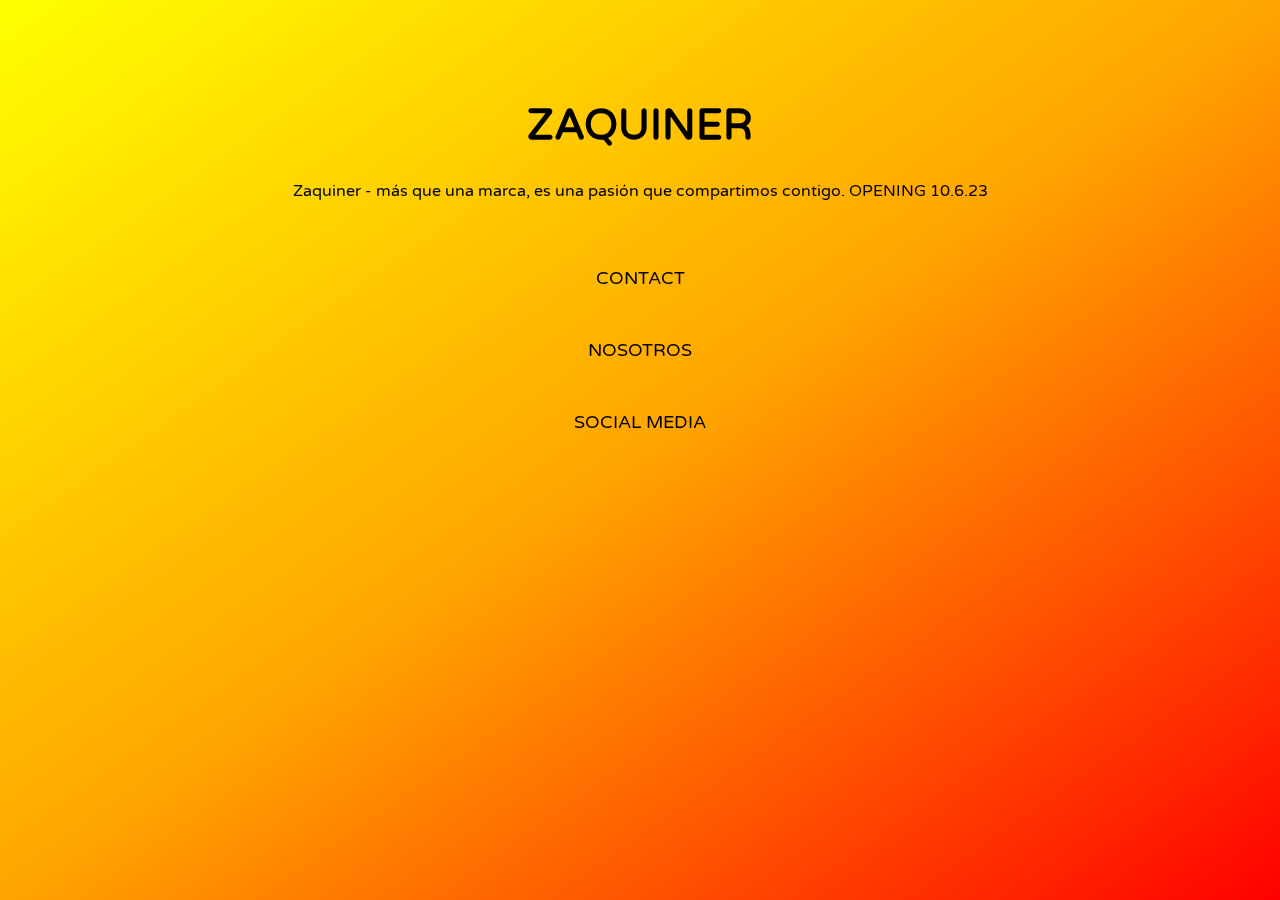
==== Page/index.html @ f54c3f2d "Update index.html" ====
<!DOCTYPE html>
<html>
<head>
    <meta charset="UTF-8">
    <title>Zaquiner - Home</title>
    <style>
        body {
            margin: 0;
            padding: 0;
            font-family: 'Varela Round', sans-serif;
            overflow: hidden;
        }

        .background {
            position: fixed;
            top: 0;
            left: 0;
            width: 100%;
            height: 100%;
            background: linear-gradient(to bottom right, yellow, orange, red);
            z-index: -1;
        }

        .container {
            text-align: center;
            margin-top: 100px;
        }

        .button-container {
            margin-top: 30px;
        }

        .button {
            position: relative;
            background-color: transparent;
            color: rgb(0, 0, 0);
            padding: 20px 40px; /* Zwiększone rozmiary guzików */
            border: none;
            cursor: pointer;
            font-size: 18px;
            font-family: 'Varela Round', sans-serif;
            overflow: hidden;
            z-index: 1;
            display: block;
            margin: 10px auto;
            text-decoration: none;
        }

        .button::before {
            content: "";
            position: absolute;
            top: 50%;
            left: 0;
            transform: translateY(-50%);
            width: 0;
            height: 4px;
            background-color: #FF0000;
            transition: width 0.5s cubic-bezier(0.68, -0.55, 0.27, 1.55);
            z-index: -1;
        }

        .button:hover::before {
            width: 100%;
            left: 0;
        }

        .button:hover {
            background-color: rgba(255, 255, 255, 0.2);
        }
    </style>
    <link href="https://fonts.googleapis.com/css2?family=Varela+Round&display=swap" rel="stylesheet">
</head>
<body>
    <div class="background"></div>
    <div class="container">
        <h1 style="font-family: 'Varela Round', sans-serif; font-weight: bold; font-size: 42px;">ZAQUINER</h1>
        <div class="button-container">
            <p style="font-family: 'Varela Round', sans-serif;">Zaquiner - más que una marca, es una pasión que compartimos contigo. OPENING 10.6.23</p>
            <br>
            <button class="button" onclick="showAlert('E-Mail: zaquiner@proton.me, Phone (Whatsapp only): +34 621181742')">CONTACT</button>
            <button class="button" onclick="document.location='about.html'">NOSOTROS</button>
            <button class="button" onclick="showAlert('This page is in reconstruction. Try again later.')">SOCIAL MEDIA</button>
            <br>
            <br>
        <br>
        </div>
    </div>

    <script>
        function showAlert(text) {
            alert(text);
        }
    </script>
</body>
</html>
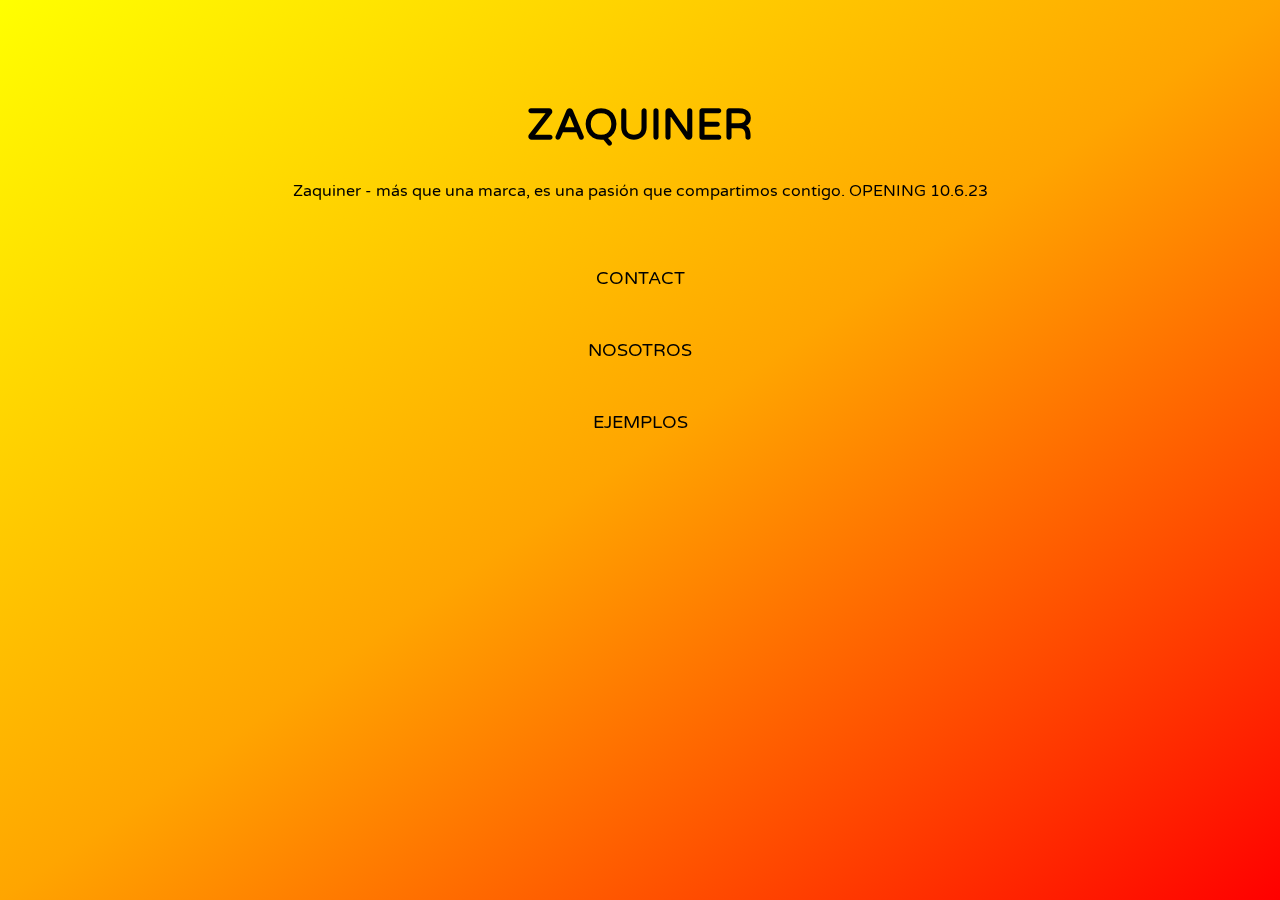
==== commit 36a281c2: "Update index.html" ====
--- a/Page/index.html
+++ b/Page/index.html
@@ -79,7 +79,7 @@
             <br>
             <button class="button" onclick="showAlert('E-Mail: zaquiner@proton.me, Phone (Whatsapp only): +34 621181742')">CONTACT</button>
             <button class="button" onclick="document.location='about.html'">NOSOTROS</button>
-            <button class="button" onclick="showAlert('This page is in reconstruction. Try again later.')">SOCIAL MEDIA</button>
+            <button class="button" onclick="showAlert('TikTok, Instagram y Twitter - zaquiner_off')">EJEMPLOS</button>
             <br>
             <br>
         <br>
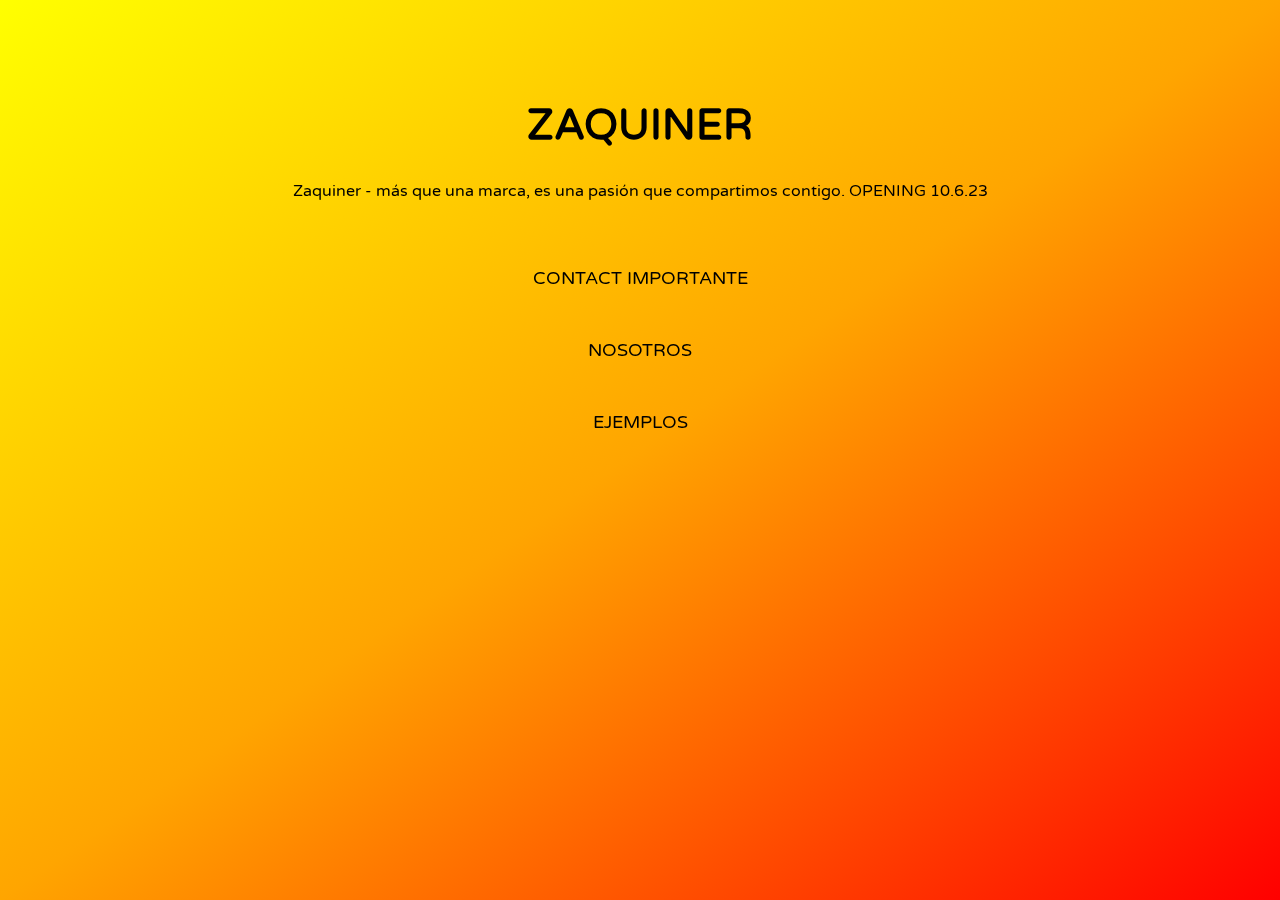
==== commit 74e346d1: "Update index.html" ====
--- a/Page/index.html
+++ b/Page/index.html
@@ -77,9 +77,9 @@
         <div class="button-container">
             <p style="font-family: 'Varela Round', sans-serif;">Zaquiner - más que una marca, es una pasión que compartimos contigo. OPENING 10.6.23</p>
             <br>
-            <button class="button" onclick="showAlert('E-Mail: zaquiner@proton.me, Phone (Whatsapp only): +34 621181742')">CONTACT</button>
+            <button class="button" onclick="showAlert('E-Mail: zaquiner@proton.me, Phone (Whatsapp only): +34 621181742')">CONTACT IMPORTANTE</button>
             <button class="button" onclick="document.location='about.html'">NOSOTROS</button>
-            <button class="button" onclick="showAlert('TikTok, Instagram y Twitter - zaquiner_off')">EJEMPLOS</button>
+            <button class="button" onclick="document.location='bmi.html'">EJEMPLOS</button>
             <br>
             <br>
         <br>
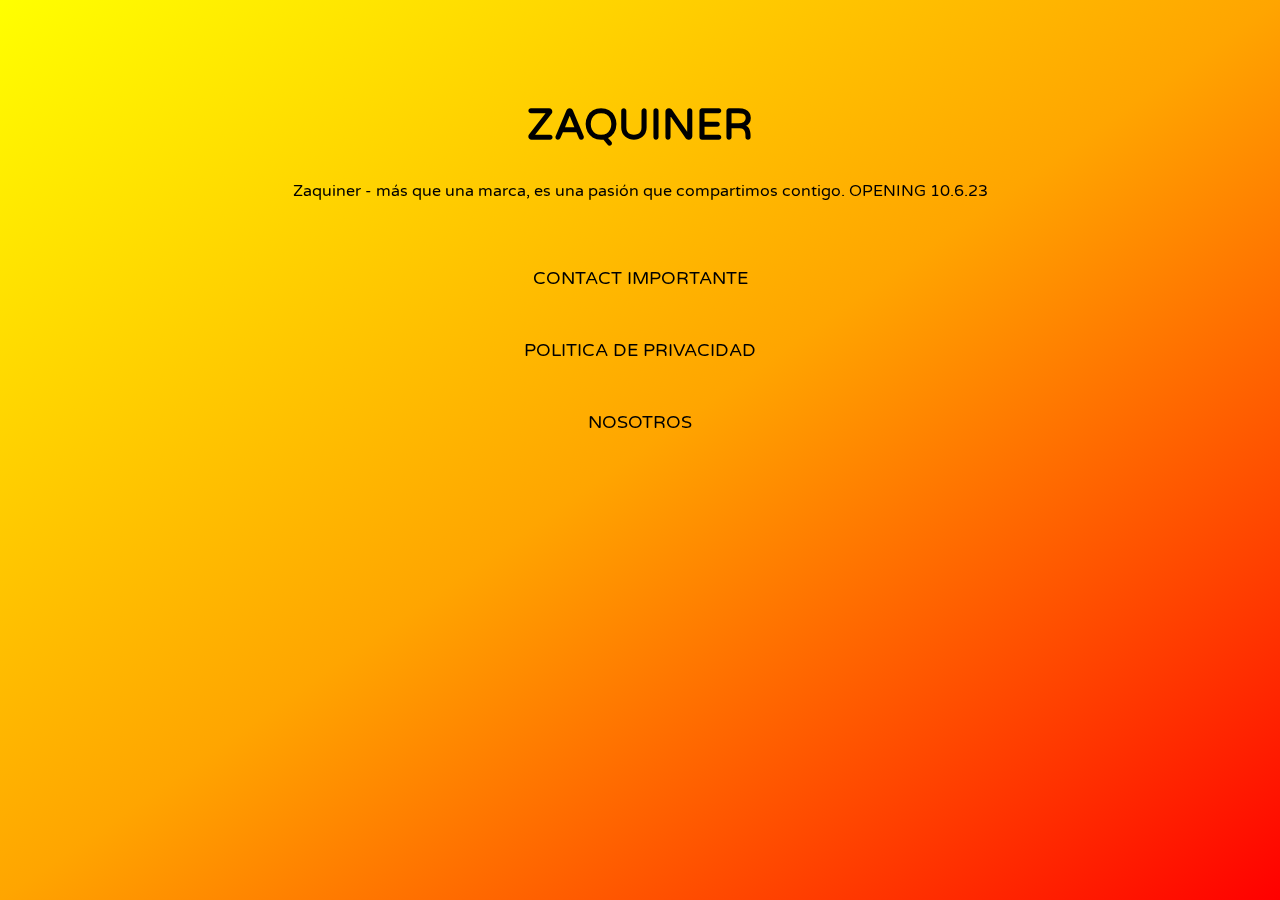
==== commit f64f2c2d: "Update index.html" ====
--- a/Page/index.html
+++ b/Page/index.html
@@ -78,8 +78,8 @@
             <p style="font-family: 'Varela Round', sans-serif;">Zaquiner - más que una marca, es una pasión que compartimos contigo. OPENING 10.6.23</p>
             <br>
             <button class="button" onclick="showAlert('E-Mail: zaquiner@proton.me, Phone (Whatsapp only): +34 621181742')">CONTACT IMPORTANTE</button>
-            <button class="button" onclick="document.location='about.html'">NOSOTROS</button>
-            <button class="button" onclick="document.location='bmi.html'">EJEMPLOS</button>
+            <button class="button" onclick="document.location='about.html'">POLITICA DE PRIVACIDAD</button>
+            <button class="button" onclick="document.location='bmi.html'">NOSOTROS</button>
             <br>
             <br>
         <br>
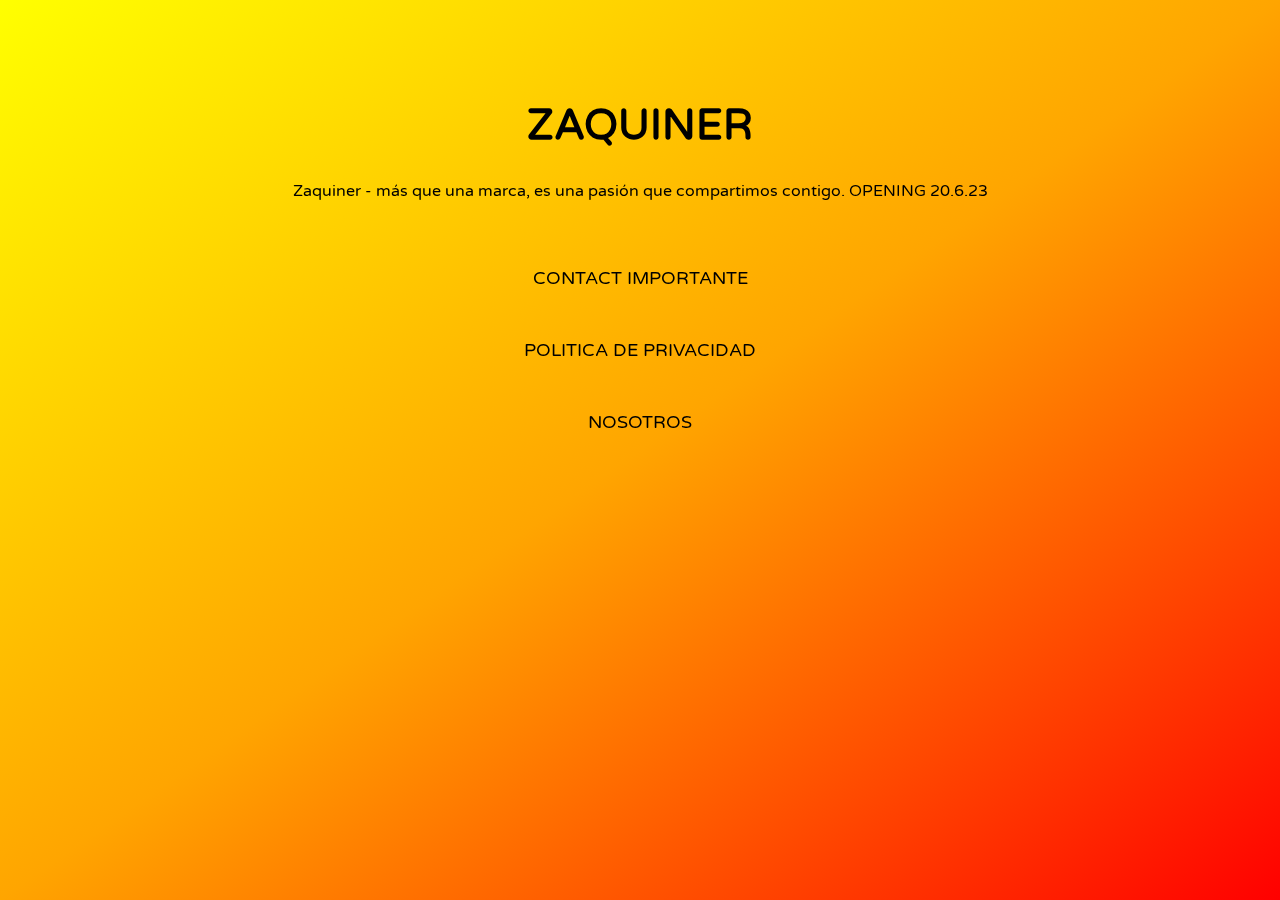
==== commit 6d0b27b3: "Update index.html" ====
--- a/Page/index.html
+++ b/Page/index.html
@@ -75,7 +75,7 @@
     <div class="container">
         <h1 style="font-family: 'Varela Round', sans-serif; font-weight: bold; font-size: 42px;">ZAQUINER</h1>
         <div class="button-container">
-            <p style="font-family: 'Varela Round', sans-serif;">Zaquiner - más que una marca, es una pasión que compartimos contigo. OPENING 10.6.23</p>
+            <p style="font-family: 'Varela Round', sans-serif;">Zaquiner - más que una marca, es una pasión que compartimos contigo. OPENING 20.6.23</p>
             <br>
             <button class="button" onclick="showAlert('E-Mail: zaquiner@proton.me, Phone (Whatsapp only): +34 621181742')">CONTACT IMPORTANTE</button>
             <button class="button" onclick="document.location='about.html'">POLITICA DE PRIVACIDAD</button>
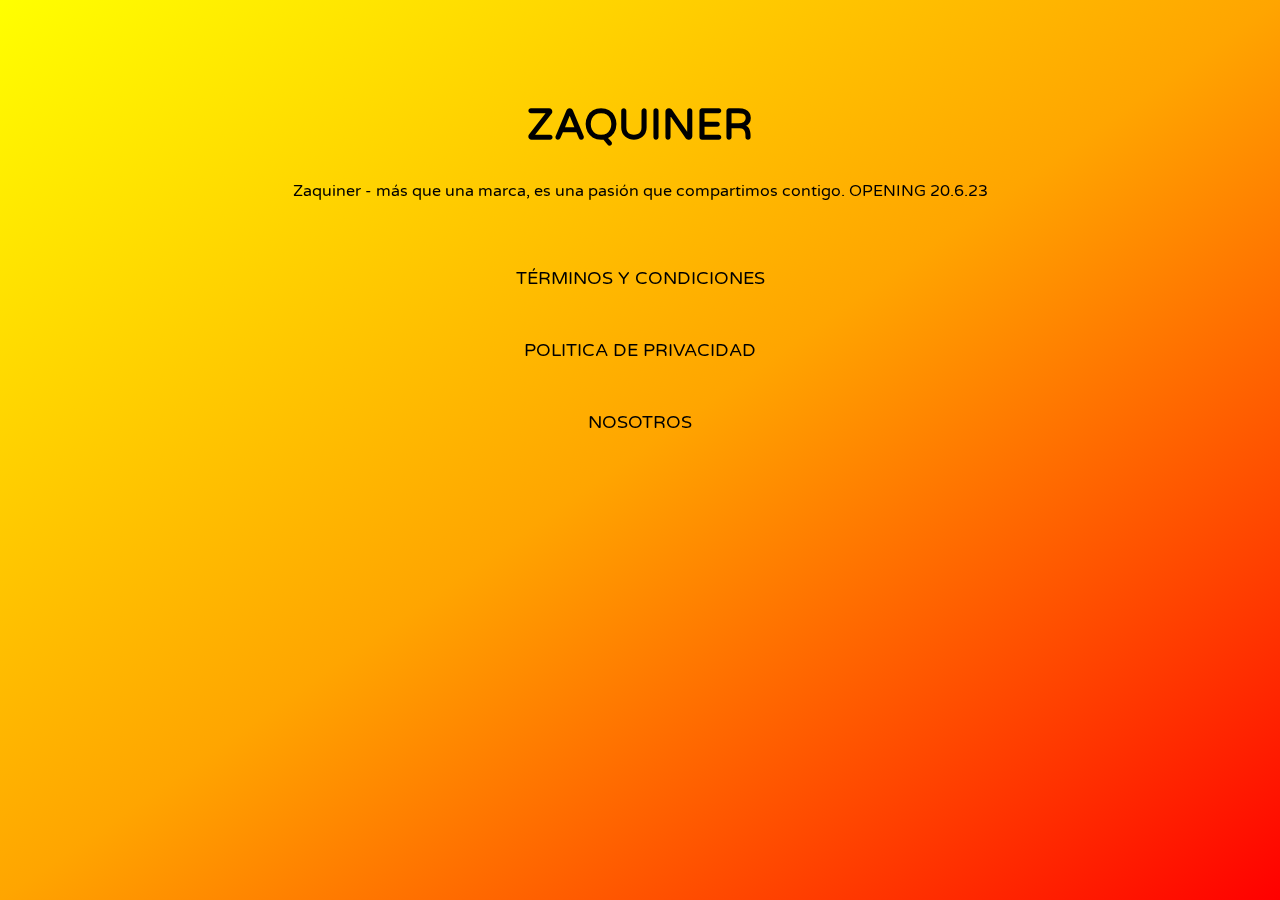
==== commit dae3f69f: "Update index.html" ====
--- a/Page/index.html
+++ b/Page/index.html
@@ -77,7 +77,7 @@
         <div class="button-container">
             <p style="font-family: 'Varela Round', sans-serif;">Zaquiner - más que una marca, es una pasión que compartimos contigo. OPENING 20.6.23</p>
             <br>
-            <button class="button" onclick="showAlert('E-Mail: zaquiner@proton.me, Phone (Whatsapp only): +34 621181742')">CONTACT IMPORTANTE</button>
+            <button class="button" onclick="document.location='terms.html'">TÉRMINOS Y CONDICIONES</button>
             <button class="button" onclick="document.location='about.html'">POLITICA DE PRIVACIDAD</button>
             <button class="button" onclick="document.location='bmi.html'">NOSOTROS</button>
             <br>
